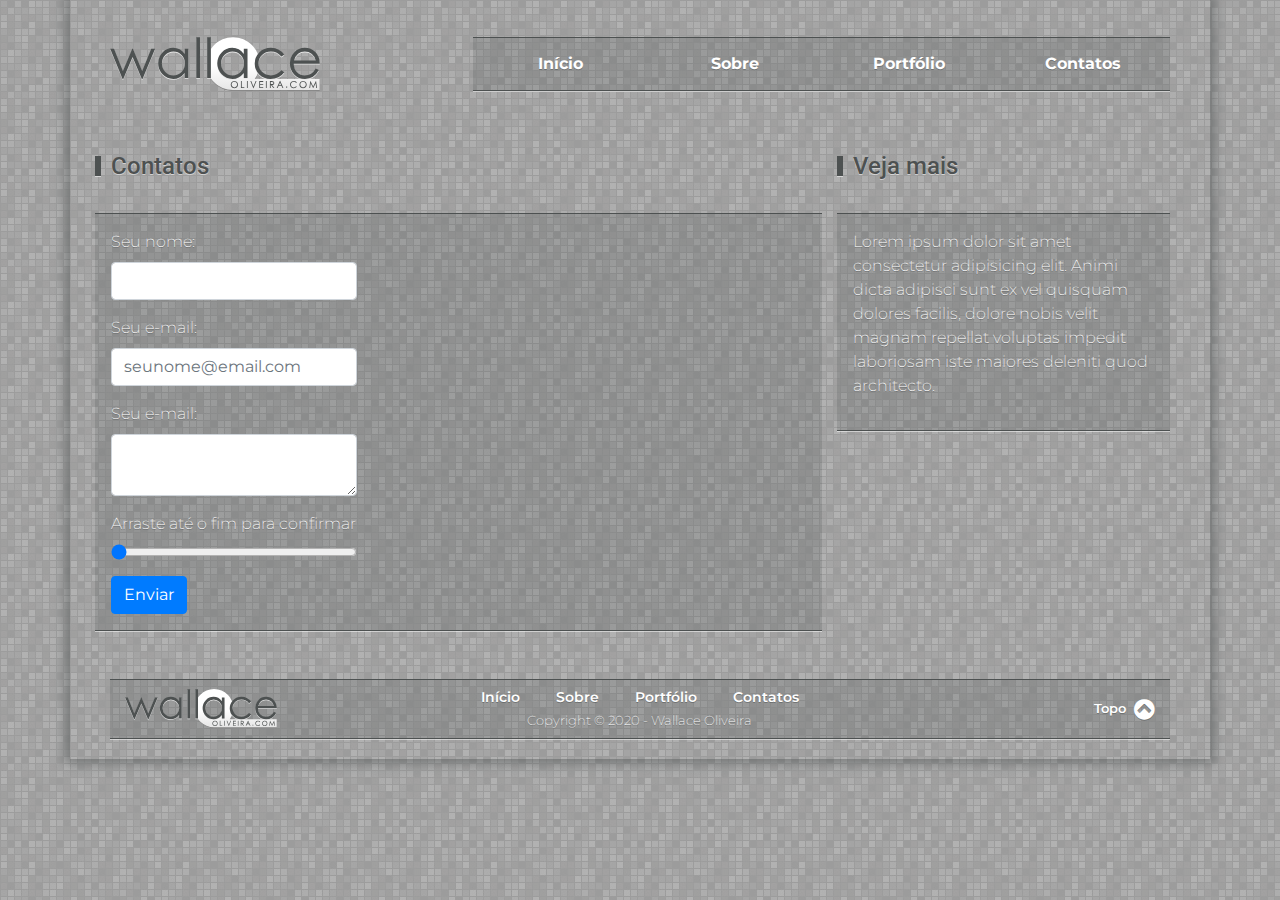
==== contatos.html @ 572de598 "Adicionei a páginas de portfólio e contatos." ====
<!DOCTYPE html>
<html lang="pt-BR">
<head>
    <meta charset="UTF-8">
    <meta name="viewport" content="width=device-width, initial-scale=1.0, shrink-to-fit=no">
    <meta http-equiv="X-UA-Compatible" content="ie=edge">
    <title>Wallace Oliveira</title>
    <link rel="shortcut icon" href="assets/images/layout/favicon.png" type="image/png">
    <link href="https://fonts.googleapis.com/css2?family=Montserrat:ital,wght@0,100;0,200;0,300;0,400;0,500;0,600;0,700;1,100;1,200;1,300;1,400;1,500;1,600;1,700&amp;family=Roboto:ital,wght@0,400;0,500;0,700;1,400;1,500;1,700&amp;display=swap" rel="stylesheet">
    <link href="https://stackpath.bootstrapcdn.com/font-awesome/4.7.0/css/font-awesome.min.css" rel="stylesheet" integrity="sha384-wvfXpqpZZVQGK6TAh5PVlGOfQNHSoD2xbE+QkPxCAFlNEevoEH3Sl0sibVcOQVnN" crossorigin="anonymous">

    <link rel="stylesheet" href="assets/styles/bootstrap.min.css">
    <link rel="stylesheet" href="assets/styles/main.css">
    <link rel="stylesheet" href="assets/styles/partials/header.css">
    <link rel="stylesheet" href="assets/styles/partials/about-page.css">
    <link rel="stylesheet" href="assets/styles/partials/footer.css">
</head>
<body>
    <div class="container-fluid">

        <div class="container wrapper">

            <header class="row">

                <div class="col-4 logo">
                    <img src="assets/images/layout/logo_wall.svg" alt="Wallace Oliveira">
                </div>

                <nav class="col-8 menu">
                    <ul class="nav justify-content-end col pr-0">
                        <li class="nav-item w-25">
                            <a href="index.html" class="nav-link w-100 pt-3 pb-3">Início</a>
                        </li>
                        <li class="nav-item w-25">
                            <a href="sobre.html" class="nav-link w-100 pt-3 pb-3">Sobre</a>
                        </li>
                        <li class="nav-item w-25">
                            <a href="portfolio.html" class="nav-link w-100 pt-3 pb-3">Portfólio</a>
                        </li>
                        <li class="nav-item w-25">
                            <a href="contatos.html" class="nav-link w-100 pt-3 pb-3">Contatos</a>
                        </li>
                    </ul>
                </nav>

            </header>
        
            <main class="row mt-4 mb-5">
                
                <section class="col-8 pr-0 pl-0 mr-0 ml-0">
                    
                    <h1><span class="h-icon"></span>Contatos</h1>

                    <article class="article-wrap row col-12 p-3 mr-0 ml-0">
    
                        <form action="">

                            <div class="form-group">

                                <label for="nome">Seu nome:</label>
                                <input type="text" class="form-control" id="nome">
                                
                            </div>

                            <div class="form-group">

                                <label for="email">Seu e-mail:</label>
                                <input type="email" class="form-control" id="email" placeholder="seunome@email.com">

                            </div>

                            <div class="form-group">

                                <label for="textarea">Seu e-mail:</label>
                                <textarea class="form-control" id="textarea"></textarea>

                            </div>

                            <div class="form-group">

                                <label for="range">Arraste até o fim para confirmar</label>
                                <input type="range" class="form-control-range" id="range" value="0">

                            </div>

                            <div class="btn-group">

                                <button class="btn btn-primary">Enviar</button>

                            </div>

                        </form>
                        
                    </article>
                    
                </section>
                
                <aside class="col-4">
                    
                    <h3><span class="h-icon"></span>Veja mais</h3>
                    
                    <article class="article-wrap row col-12 p-3 mr-0 ml-0">
                        
                        <p>Lorem ipsum dolor sit amet consectetur adipisicing elit. Animi dicta adipisci sunt ex vel quisquam dolores facilis, dolore nobis velit magnam repellat voluptas impedit laboriosam iste maiores deleniti quod architecto.</p>
    
                    </article>

                </aside>
                    
            </main>
        
            <footer class="row mr-0 ml-0">

                <div class="col-2 logo">
                    <img src="assets/images/layout/logo_wall.svg" alt="Wallace Oliveira">
                </div>

                <nav class="col-8 text-center">
                    <ul class="pb-2 pl-0 mb-0">
                        <li class="nav-item">
                            <a href="index.html" class="nav-link pt-0 pb-0">Início</a>
                        </li>
                        <li class="nav-item">
                            <a href="sobre.html" class="nav-link pt-0 pb-0">Sobre</a>
                        </li>
                        <li class="nav-item">
                            <a href="portfolio.html" class="nav-link pt-0 pb-0">Portfólio</a>
                        </li>
                        <li class="nav-item">
                            <a href="contatos.html" class="nav-link pt-0 pb-0">Contatos</a>
                        </li>
                    </ul>

                    <p class="mb-0">Copyright &copy; 2020 - Wallace Oliveira</p>
                </nav>

                <div class="col-2 text-right">
                    <a href="#" class="pt-0 pb-0 link-gotop">Topo</a>
                </div>

            </footer>

        </div>

    </div>

    <script src="assets/js/jquery-3.5.1.min.js"></script>
    <script src="assets/js/popper.min.js"></script>
    <script src="assets/js/bootstrap.min.js"></script>
</body>
</html>
---- assets/styles/main.css ----
:root {
    --color-border-dark: #4D5151;
    /* font-family: Verdana, Geneva, Tahoma, sans-serif; */

    --color-background: #4D5151;
    --color-title: #4D5151;
    --color-primary: #FFF;
    --color-secondary: #4D5151;
    --color-border: #4D5151;
    --color-shadow-dark: #4D5151;
    --color-shadow-light: #FFF;
    --color-border-dark: rgba(77, 81, 81, 0.5);
    --color-border-light: rgba(255, 255, 255, 0.5);
    --color-border-icon-light: rgb(215, 215, 215);
    --color-background-transparent: rgba(77, 81, 81, 0.2);
    --color-background-button-submit: #007bff;
    --color-background-button-submit-hover: #0069d9;
    --color-background-button-reset: rgba(77, 81, 81, 0.2);
    --color-background-button-reset-hover: rgba(77, 81, 81, 0.5);

    font-size: 100%;
    --font-family-title: 'Roboto', sans-serif;
    --font-family-content: 'Montserrat', sans-serif;
}

body {
    background-image: url("../images/layout/bg_site.gif");
    font-family: var(--font-family-content);
    font-weight: 200;
    color: var(--color-primary);
    text-shadow: 0 1px 0 var(--color-border-dark);
}

a,
button {
    font-family: var(--font-family-content);
}

a,
a::before,
a::after,
a:hover {
    text-decoration: none;
    transition: color .15s ease-in-out,background-color .15s ease-in-out,border-color .15s ease-in-out,box-shadow .15s ease-in-out;
}

h1,
h2,
h3,
h4,
h5,
h6 {
    font-family: var(--font-family-title);
    font-size: 1.5rem;
    color: var(--color-title);
    text-shadow: 0 1px 0 var(--color-border-light);
    display: flex;
    margin-bottom: 1rem;
}

h1 {
    margin-bottom: 2rem;
}

h2 {
    font-size: 1.5rem;
}

h1 span.h-icon,
h2 span.h-icon,
h3 span.h-icon,
h4 span.h-icon,
h5 span.h-icon,
h6 span.h-icon {
    width: 6px;
    height: auto;
    background-color: var(--color-background);
    border-bottom: 1px solid var(--color-border-icon-light);
    margin: 4px 10px 4px 0;
}

.wrapper {
    box-shadow: 0px 0px 10px 5px var(--color-border-dark);
    padding-right: 2.5rem;
    padding-left: 2.5rem;
    padding-bottom: 1.25rem;
}

aside h3 {
    margin-bottom: 2rem;
}
---- assets/styles/partials/header.css ----
header {
    height: 8rem;
}

header .logo,
header .menu {
    display: flex;
    align-items: center;
}

header .menu {
    justify-content: flex-end;
}

header .logo img {
    width: 210px;
}

header nav .nav {
    border-top: 1px solid var(--color-border);
    border-bottom: 1px solid var(--color-border);
    background-color: var(--color-background-transparent);
    box-shadow: 0px 1px 0px 0px var(--color-border-light);
}

header nav .nav li {
    list-style: none;
    display: inline-flex;
    text-align: center;
}

header nav .nav li a {
    line-height: 1.2;
    font-weight: 700;
    color: var(--color-primary);
    text-shadow: 0 1px 0 var(--color-border-dark);
    transition: 0.2s;
}

header nav .nav li a:hover {
    color: var(--color-secondary);
    text-shadow: 0 1px 0 var(--color-border-light);
    background: linear-gradient(180deg, var(--color-border-light), var(--color-border-dark));
}
---- assets/styles/partials/about-page.css ----
.article-wrap {
    border-top: 1px solid var(--color-border);
    border-bottom: 1px solid var(--color-border);
    background-color: var(--color-background-transparent);
    box-shadow: 0px 1px 0px 0px var(--color-border-light);
}

section article .img {
    right: 0;
}

section article img {
    width: 300px;
    margin-left: 20px;
    float: right;
    border-radius: 50%;
    border: 5px solid var(--color-background);
}
---- assets/styles/partials/footer.css ----
footer .logo img {
    width: 152px;
}

footer {
    height: 3.75rem;
    align-items: center;
    border-top: 1px solid var(--color-border);
    border-bottom: 1px solid var(--color-border);
    background-color: var(--color-background-transparent);
    box-shadow: 0px 1px 0px 0px var(--color-border-light);
    font-size: .9rem;
}

footer nav,
footer p {
    line-height: 1.15;
}

footer nav ul li {
    list-style: none;
    display: inline-flex;
}

footer a {
    color: var(--color-primary);
    font-weight: 600;
}

footer a:hover {
    color: var(--color-secondary);
    text-shadow: 0 1px 0 var(--color-border-light);
}

footer .link-gotop {
    align-items: center;
    display: inline-flex;
    font-size: .8rem;
}

footer p {
    font-size: .8rem;
}

footer .link-gotop::after {
    content: '\f139';
    font: normal normal normal 1.5rem FontAwesome;
    color: var(--color-primary);
    text-shadow: 0 1px 0 var(--color-border-dark);
    padding-left: 0.5rem;
}

footer .link-gotop:hover::after {
    color: var(--color-secondary);
    text-shadow: 0 1px 0 var(--color-border-light);
}
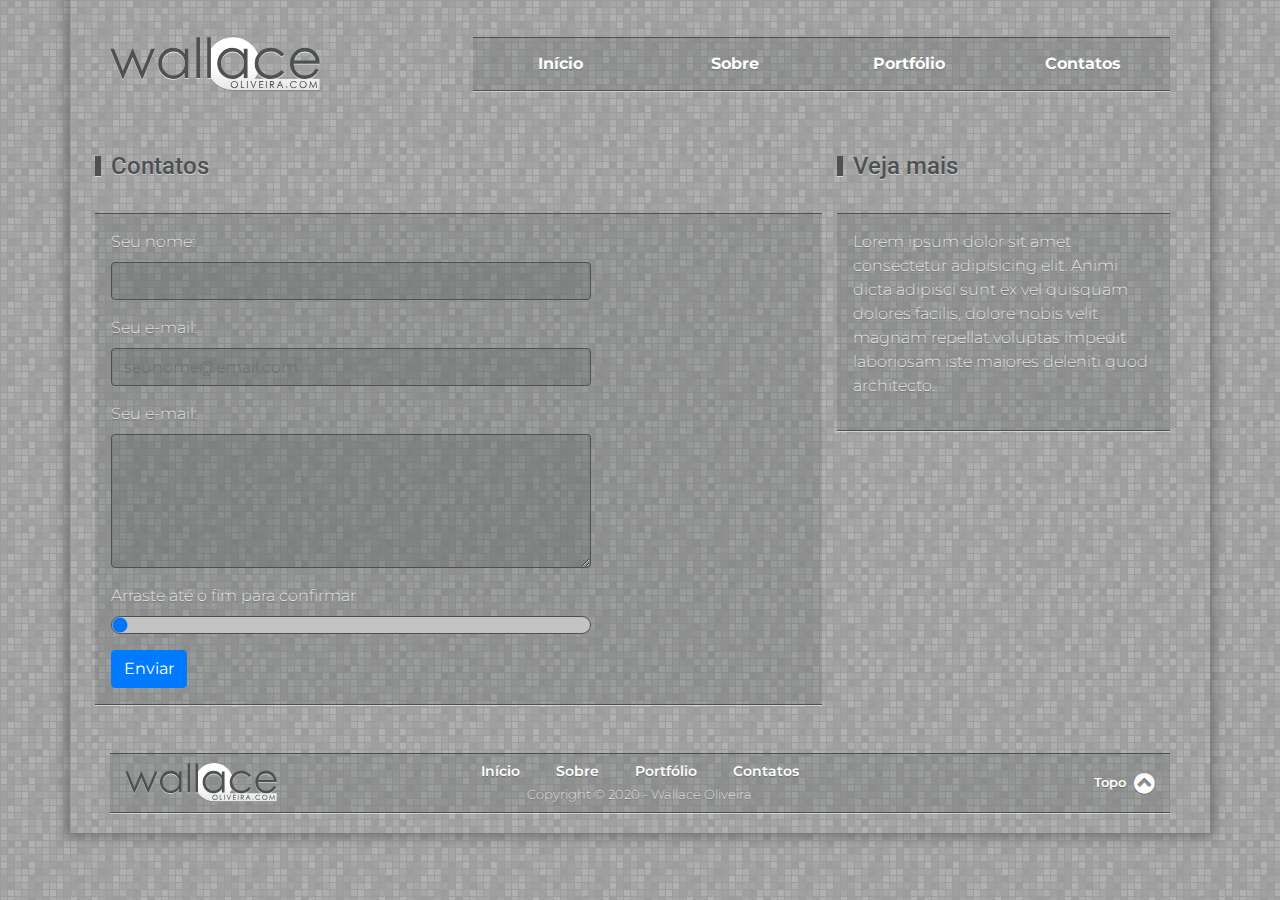
==== commit 607e5442: "Ajustei alguns detalhes no projeto e trabalhei no portfólio e nos contatos." ====
--- a/contatos.html
+++ b/contatos.html
@@ -12,7 +12,8 @@
     <link rel="stylesheet" href="assets/styles/bootstrap.min.css">
     <link rel="stylesheet" href="assets/styles/main.css">
     <link rel="stylesheet" href="assets/styles/partials/header.css">
-    <link rel="stylesheet" href="assets/styles/partials/about-page.css">
+    <link rel="stylesheet" href="assets/styles/partials/contact-page.css">
+    <link rel="stylesheet" href="assets/styles/partials/forms.css">
     <link rel="stylesheet" href="assets/styles/partials/footer.css">
 </head>
 <body>
@@ -51,7 +52,7 @@
                     
                     <h1><span class="h-icon"></span>Contatos</h1>
 
-                    <article class="article-wrap row col-12 p-3 mr-0 ml-0">
+                    <article class="contact-wrap row col-12 p-3 mr-0 ml-0">
     
                         <form action="">
 
@@ -72,14 +73,14 @@
                             <div class="form-group">
 
                                 <label for="textarea">Seu e-mail:</label>
-                                <textarea class="form-control" id="textarea"></textarea>
+                                <textarea class="form-control form-textarea" id="textarea" rows="5"></textarea>
 
                             </div>
 
                             <div class="form-group">
 
                                 <label for="range">Arraste até o fim para confirmar</label>
-                                <input type="range" class="form-control-range" id="range" value="0">
+                                <input type="range" class="form-control-range" id="range" min="0"max="100" value="0">
 
                             </div>
 
--- a/assets/styles/main.css
+++ b/assets/styles/main.css
@@ -86,6 +86,11 @@
     padding-bottom: 1.25rem;
 }
 
+.wrapper p {
+    color: var(--color-primary);
+    text-shadow: 0 1px 0 var(--color-border-dark);
+}
+
 aside h3 {
     margin-bottom: 2rem;
 }--- a/assets/styles/partials/contact-page.css
+++ b/assets/styles/partials/contact-page.css
@@ -0,0 +1,7 @@
+.contact-wrap,
+.article-wrap {
+    border-top: 1px solid var(--color-border);
+    border-bottom: 1px solid var(--color-border);
+    background-color: var(--color-background-transparent);
+    box-shadow: 0px 1px 0px 0px var(--color-border-light);
+}--- a/assets/styles/partials/forms.css
+++ b/assets/styles/partials/forms.css
@@ -0,0 +1,69 @@
+.form-control {
+	background: var(--color-background-transparent);
+	border: 1px solid var(--color-border);
+	color: var(--color-primary);
+    text-shadow: 0 1px 0 var(--color-border-dark);
+	box-shadow: 1px solid var(--color-shadow-dark);
+	font-weight: 200;
+}
+
+.form-control:focus {
+	color: var(--color-primary);
+    text-shadow: 0 1px 0 var(--color-border-dark);
+	background-color: var(--color-background-transparent);
+	/* border-color: #80bdff;
+	outline: 0;
+	box-shadow: 0 0 0 .2rem rgba(0, 123, 255, .25) */
+}
+
+.form-textarea {
+	width: 30rem;
+}
+
+input[type=range]:focus {
+	border: 0;
+	box-shadow: 0 0 0 0;
+}
+
+/* estiliza o marcador móvel */
+
+/* Chrome/Safari/Opera */
+input[type=range]::-webkit-slider-thumb {
+	background: var(--color-primary);
+	color: var(--color-primary);
+	cursor: pointer;
+}
+
+/* Firefox */
+input[type=range]::-moz-range-thumb {
+	background-color: var(--color-primary);
+}
+  
+  /* IE */
+  input[type=range]::-ms-thumb {
+	background-color: var(--color-primary);
+}
+  
+/* estiliza a a barra do slider */
+
+/* Chrome/Safari/Opera */
+input[type=range]::-webkit-slider-runnable-track {
+	background-color: rgb(195,195,195);
+	border: 1px solid var(--color-border);
+	border-radius: 10px;
+	cursor: pointer;
+}
+
+input[type=range]:hover::-webkit-slider-runnable-track {
+	background-color: var(--color-background);
+}
+
+/* Firefox */
+input[type=range]::-moz-range-track {
+	background-color: var(--color-background);
+}
+  
+  /* IE */
+  input[type=range]::-ms-track {
+	background-color: var(--color-background);
+}